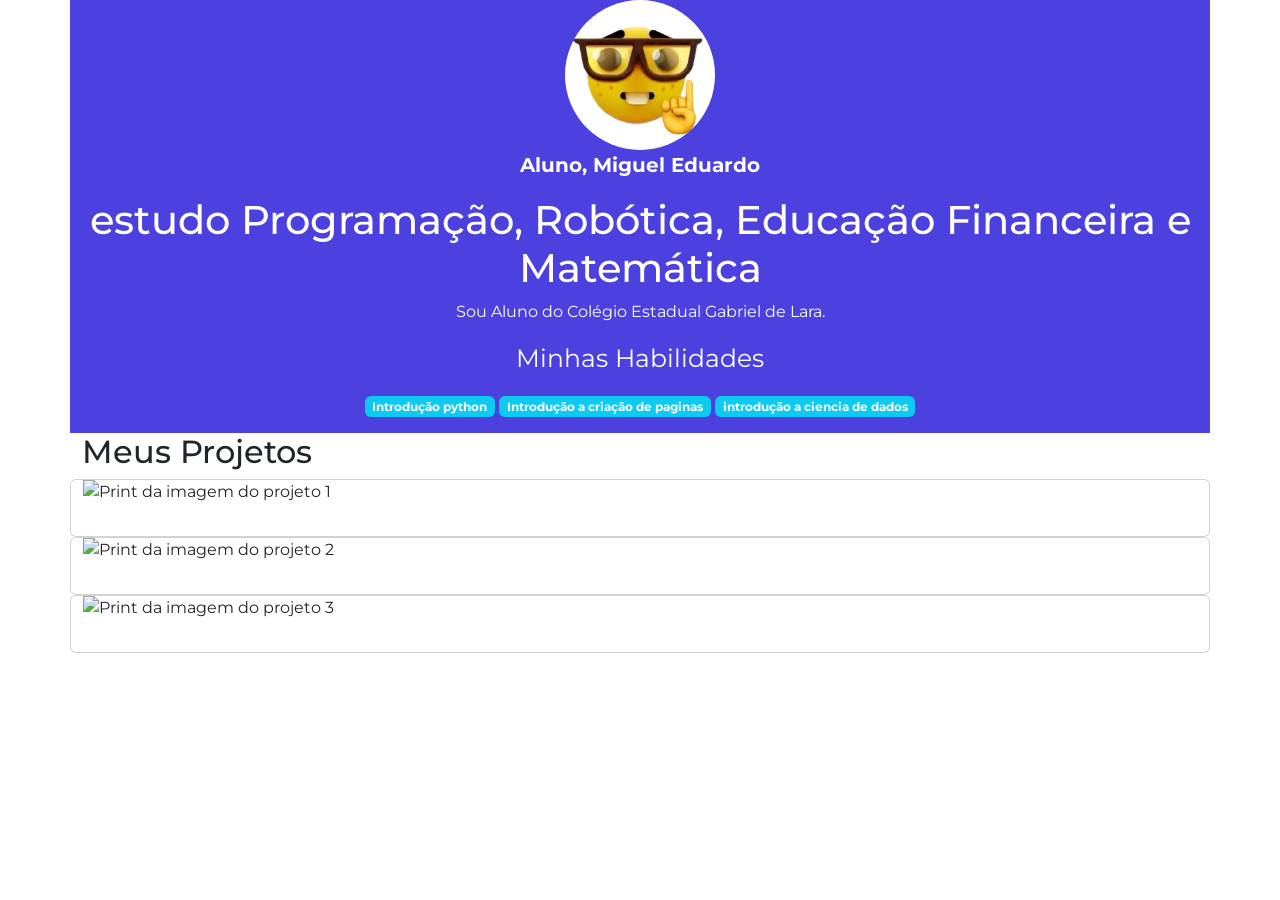
==== index copy.html @ 5636fb98 "save 6" ====
<!DOCTYPE html>
<html lang="pt-br">
<head>
    <meta charset="UTF-8">
    <meta name="viewport" content="width=device-width, initial-scale=1.0">
    <title>Currículo</title>
    <link href="https://cdn.jsdelivr.net/npm/bootstrap@5.3.8/dist/css/bootstrap.min.css" rel="stylesheet" integrity="sha384-sRIl4kxILFvY47J16cr9ZwB07vP4J8+LH7qKQnuqkuIAvNWLzeN8tE5YBujZqJLB" crossorigin="anonymous">
    <link rel="stylesheet" href="style.css">
</head>
<body>
    <header  class="container text-center" id="body"  >
        <img src="img/OIP.webp" alt="imagem do Miguel" srcset="" width="150" heigth="150" class="rounded-circle">
        <p class="lead" > Aluno, Miguel Eduardo</p>
        <h1 class="funcao"> estudo Programação, Robótica, Educação Financeira e Matemática</h1>
        <p>Sou Aluno do Colégio Estadual Gabriel de Lara.</p>

        <p class="titulo_habilidades" > Minhas Habilidades</p>
        <div>
            <a href="doc/Certificado - Alura - Introdução a python.pdf" class="habilidades" target="_blank">
                <p class="badge bg-info" > Introdução python </p>
            </a>
            <a href="doc/Certificado - Alura - Minha janela.pdf" class="habilidades" target="_blank">
                <p class="badge bg-info"  > Introdução a criação de paginas </p>
            </a>
            <a href="doc/Certificado - Alura -Ciência de dados.pdf" class="habilidades" target="_blank">
                <p class="badge bg-info"  > introdução a ciencia de dados </p>
            </a>
        </div>

    </header>

    <main class="container">
        <h2>Meus Projetos</h2>
        <div class="row">
            <div class="card">
                <img src="img/print1.jpg" alt="Print da imagem do projeto 1">
                <div class="card-body">

                </div>
            </div>
            <div class="card">
                <img src="img/print2.jpg" alt="Print da imagem do projeto 2">
                <div class="card-body">

                </div>
            </div>
            <div class="card">
                <img src="img/print3.jpg" alt="Print da imagem do projeto 3">
                <div class="card-body">
                    
                </div>
            </div>
        </div>
    </main>
    



    <script src="https://cdn.jsdelivr.net/npm/bootstrap@5.3.8/dist/js/bootstrap.bundle.min.js" integrity="sha384-FKyoEForCGlyvwx9Hj09JcYn3nv7wiPVlz7YYwJrWVcXK/BmnVDxM+D2scQbITxI" crossorigin="anonymous"></script>
</body>
</html>
---- style.css ----
/* google fonte */
@import url('https://fonts.googleapis.com/css2?family=Montserrat:ital,wght@0,100..900;1,100..900&display=swap');

:root {
    --cor-principal: #4c41df;
    --cor-verde: #68baa6;
    --cor-clara: #68baa6;
    --cor-musgo: #4e8074;
    --cor-preto: #000000;
    --cor-branco: #ffffff;
}
body {
    font-family: 'Montserrat', sans-serif;
}
#body {
    background-color: var(--cor-principal);
}
.funcao {
    color: var(--cor-branco);
}
p {
    color: var(--cor-branco);
}
.lead {
    font-weight: 700;
    color: var(--cor-branco);
}
.titulo_habilidades {
    font-size: 25px;
    color: var(--cor-branco);
}
#rodape {
    background-color: var(--cor-preto);
    color: var(--cor-branco);
}
#ancora {
    text-decoration: none;
    color: var(--cor-branco);
    font-size: 20px;
    transition: color 0.3s ease;
}
#ancora:hover {
    color: var(--cor-clara);
    cursor: pointer;
    text-decoration: underline;
}
.habilidades:hover .badge {
    background-color: var(--cor-branco) !important;
    transform: scale(1.05);
    transition: 0.3s;
}
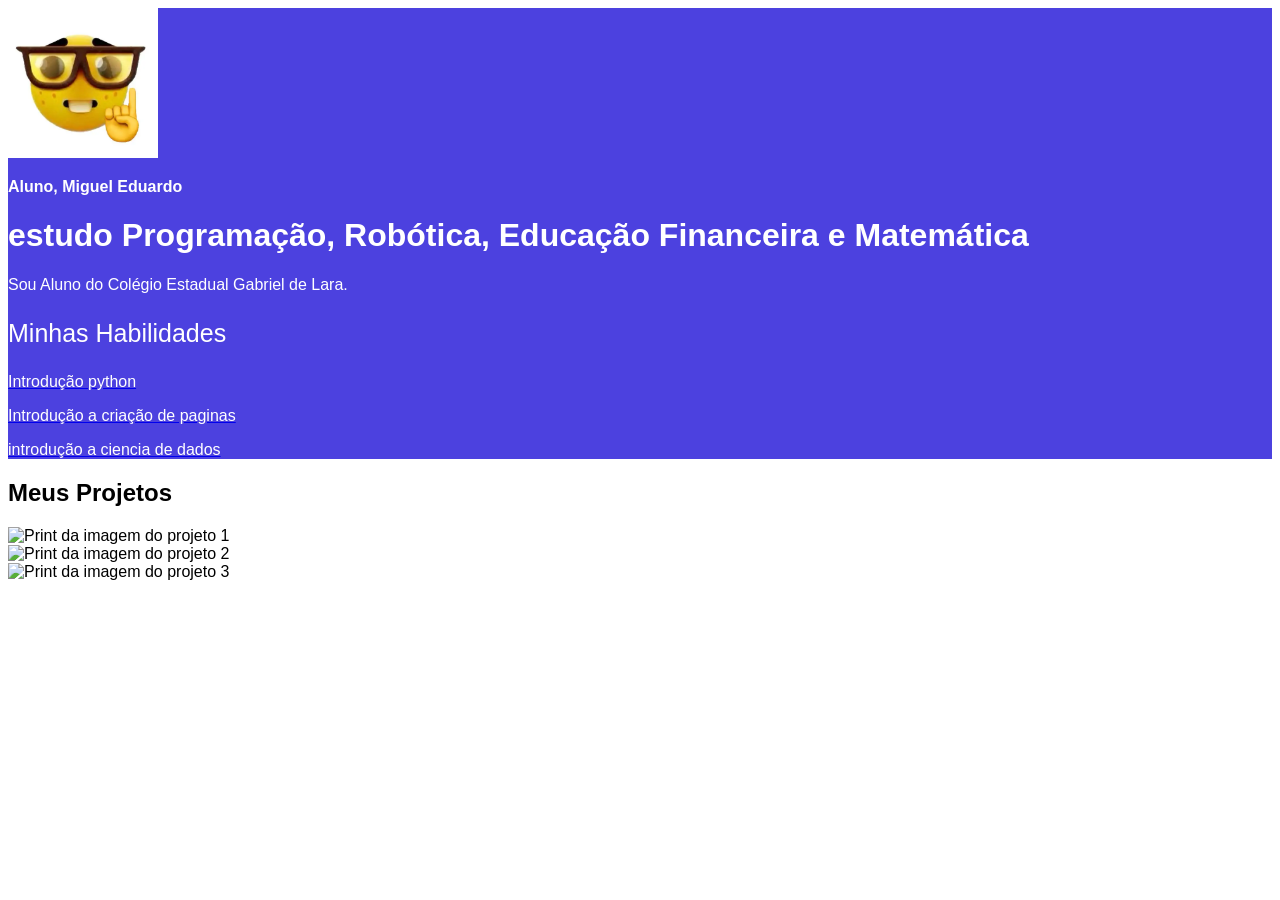
==== commit b3db1d69: "save 7" ====
--- a/index copy.html
+++ b/index copy.html
@@ -4,7 +4,7 @@
     <meta charset="UTF-8">
     <meta name="viewport" content="width=device-width, initial-scale=1.0">
     <title>Currículo</title>
-    <link href="https://cdn.jsdelivr.net/npm/bootstrap@5.3.8/dist/css/bootstrap.min.css" rel="stylesheet" integrity="sha384-sRIl4kxILFvY47J16cr9ZwB07vP4J8+LH7qKQnuqkuIAvNWLzeN8tE5YBujZqJLB" crossorigin="anonymous">
+    <link href="https://cdn.jsdelivr.net/npm/bootstrap@5.3.8/dist/js/bootstrap.bundle.min.js" rel="stylesheet" integrity="sha384-sRIl4kxILFvY47J16cr9ZwB07vP4J8+LH7qKQnuqkuIAvNWLzeN8tE5YBujZqJLB" crossorigin="anonymous">
     <link rel="stylesheet" href="style.css">
 </head>
 <body>
